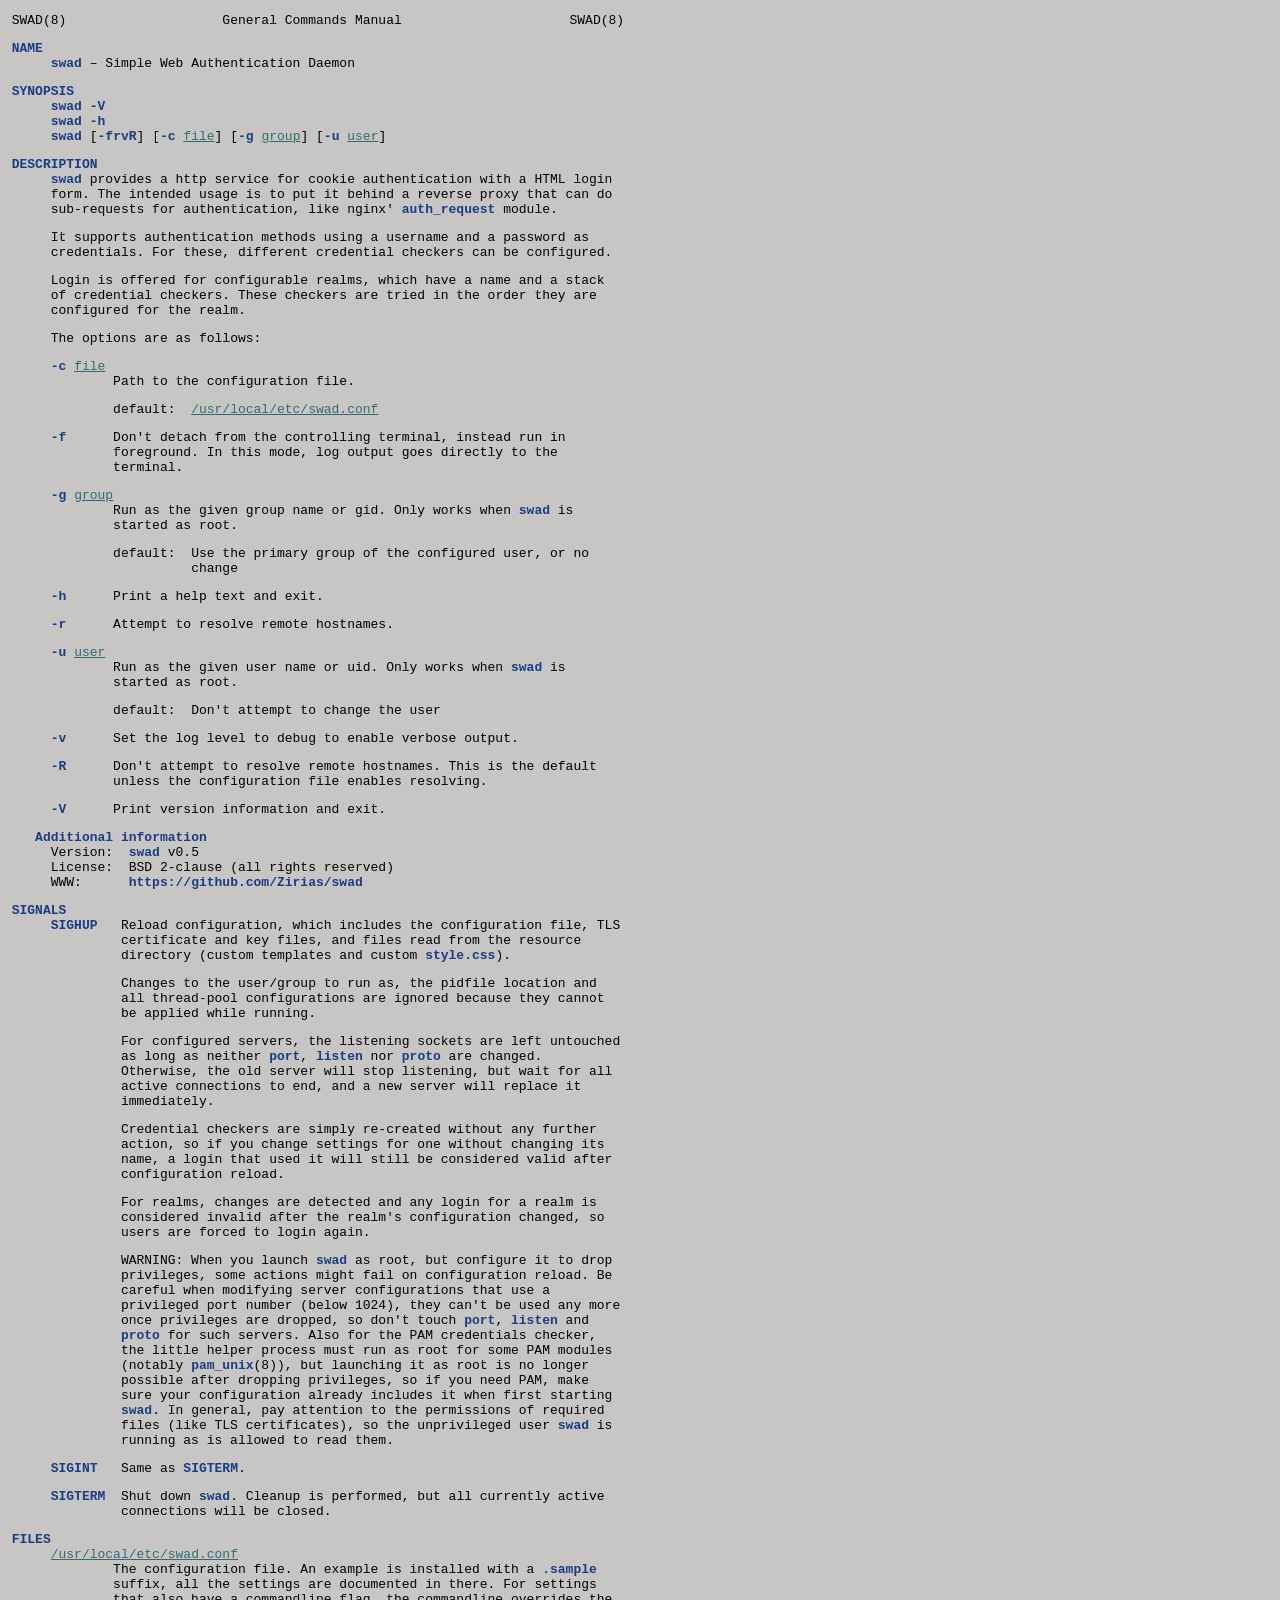
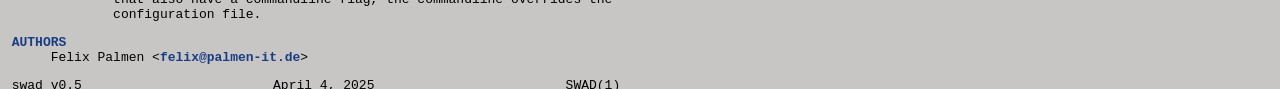
==== man/swad.8.html @ b995dd94 "Add manpages" ====
<!DOCTYPE HTML>
<html lang="en">
<head>
<style>
/* <![CDATA[ */
@media (prefers-color-scheme: dark) {
  :root {
    --bgcol: #2e2b28;
    --fgcol: #c8c6c5;
    --strongcol: #4576e6;
    --emcol: #41d9c2;
  }
}
@media (prefers-color-scheme: light) {
  :root {
    --bgcol: #c8c6c5;
    --fgcol: black;
    --strongcol: #193c83;
    --emcol: #346a6f;
  }
}
* {
  font-family: monospace;
  font-size: medium;
  margin: 0;
  padding: 0;
  color: var(--fgcol);
}
body {
  position: absolute;
  padding-left: 3.5ch;
  padding-right: .5ch;
  padding-top: .5em;
  padding-bottom: 2em;
  background-color: var(--bgcol);
}
h1, h2 {
  margin-left: -3ch;
}
h3 {
  margin-left: -1ch;
}
h1 {
  font-weight: normal;
}
h2, h3 {
  clear: left;
  padding-top: 1em;
  font-weight: bold;
  color: var(--strongcol);
}
h1:before {
  position: absolute;
  right: 1ch;
  content: attr(data-man-sectionname);
}
p {
  margin-top: 1em;
}
h2 + p, h3 + p {
  margin-top: 0;
  gap: 0;
}
table {
  border-spacing: 0;
}
td {
  vertical-align: top;
  padding-right: 1ch;
}
td:last-child {
  padding-right: 0;
}
p + table {
  margin-top: 1em;
}
dl {
  clear: left;
  padding-top: 1em;
}
h2 + dl, h3 + dl {
  padding-top: 0;
}
dd {
  width: 100%;
}
dl.name, dl.synopsis, dl.meta, dl.environment {
  display: grid;
  grid-template-columns: auto 1fr;
  gap: 0;
}
dl.name dt, dl.synopsis dt, dl.meta dt, dl.environment dt {
  grid-column: 1;
  margin-right: 1ch;
}
dl.environment dt {
  margin-right: 2ch;
}
dl.synopsis dt {
  font-weight: bold;
  color: var(--strongcol);
}
dl.name dd, dl.synopsis dd, dl.meta dd, dl.environment dd {
  grid-column: 2;
}
dl.description {
  margin-left: 3ch;
}
dl.description > dt {
  margin-top: 1em;
  clear: left;
  float: left;
  margin-left: -3ch;
  margin-bottom: -1em;
}
dl.description > dd {
  margin-top: 1em;
  float: left;
}
dl.environment > dt {
  margin-top: 1em;
}
dl.environment > dd {
  margin-top: 1em;
}
dl.description > dt:first-child, dl.description > dt:first-child + dd,
dl.environment > dt:first-child, dl.environment > dt:first-child + dd,
dl dl.description dt, dl dl.description dd {
  margin-top: 0;
  margin-bottom: 0;
}
dl.description dd:has(> table) {
  clear: left;
}
dl dd p:first-child {
  margin-top: 0;
}
dl.footer {
  margin-left: -3ch;
  display: grid;
  grid-template-columns: 1fr auto;
  gap: 0;
}
dl.footer > dt, dl.footer > dd:last-child {
  display: none;
}
span.link, span.name, span.flag, a {
  font-weight: bold;
  white-space: nowrap;
  color: var(--strongcol);
}
a {
  text-decoration: none;
  font-weight: bold;
  color: var(--strongcol);
}
a:hover {
  text-decoration: underline;
}
span.arg, span.file {
  text-decoration: underline;
  color: var(--emcol);
}
@media only screen and (min-width: 80ch) {
  body {
    width: 73ch;
    padding-left: 6.5ch;
    padding-top: 1em;
  }
  h1, h2 { margin-left: -5ch; }
  h3 { margin-left: -2ch; }
  h1:before {
    position: absolute;
    right: initial;
    left: 40ch;
    transform: translateX(-50%);
    content: attr(data-man-sectionname);
  }
  h1:after {
    position: absolute;
    left: 80ch;
    margin-left: 0;
    transform: translateX(-100%);
    content: attr(data-man-title) "(" attr(data-man-section) ")";
  }
  td { padding-right: 2ch; }
  dl.description { margin-left: 8ch; }
  dl.description > dt {
    margin-left: -8ch;
    padding-right: 1ch;
  }
  dl.meta dt {
    margin-right: 2ch;
  }
  dl.footer {
    margin-left: -5ch;
    grid-template-columns: auto 1fr auto;
  }
  dl.footer > dd:last-child {
    display: block;
  }
  dl.footer > dd {
    text-align: center;
  }
}
/* ]]> */
</style>
<title>SWAD(8)</title>
<meta name="viewport" content="width=device-width">
</head>
<body>
<h1 data-man-title="SWAD" data-man-section="8" data-man-sectionname="General Commands Manual">SWAD(8)</h1>
<h2>NAME</h2>
<dl class="name">
<dt><span class="name">swad</span> &ndash;</dt>
<dd>Simple Web Authentication Daemon</dd>
</dl>
<h2>SYNOPSIS</h2>
<dl class="synopsis">
<dt>swad</dt>
<dd>
<span class="flag">-V</span>
</dd>
<dt>swad</dt>
<dd>
<span class="flag">-h</span>
</dd>
<dt>swad</dt>
<dd>
[<span class="flag">-frvR</span>]
[<span class="flag">-c</span>&nbsp;<span class="arg">file</span>]
[<span class="flag">-g</span>&nbsp;<span class="arg">group</span>]
[<span class="flag">-u</span>&nbsp;<span class="arg">user</span>]
</dd>
</dl>
<h2>DESCRIPTION</h2>
<p><span class="name">swad</span> provides a http service for cookie authentication with a HTML login form. The intended usage is to put it behind a reverse proxy that can do sub-requests for authentication, like nginx' <span class="name">auth_request</span> module.</p>
<p>It supports authentication methods using a username and a password as credentials. For these, different credential checkers can be configured.</p>
<p>Login is offered for configurable realms, which have a name and a stack of credential checkers. These checkers are tried in the order they are configured for the realm.</p>
<p>The options are as follows:</p>
<dl class="description">
<dt><span class="flag">-c</span>&nbsp;<span class="arg">file</span></dt>
<dd>
<p>Path to the configuration file.</p>
<dl class="meta">
<dt>default:</dt><dd><p><span class="file">/usr/local/etc/swad.conf</span></p>
</dd>
</dl>
</dd>
<dt><span class="flag">-f</span></dt>
<dd>
<p>Don't detach from the controlling terminal, instead run in foreground. In this mode, log output goes directly to the terminal.</p>
</dd>
<dt><span class="flag">-g</span>&nbsp;<span class="arg">group</span></dt>
<dd>
<p>Run as the given group name or gid. Only works when <span class="name">swad</span> is started as root.</p>
<dl class="meta">
<dt>default:</dt><dd><p>Use the primary group of the configured user, or no change</p>
</dd>
</dl>
</dd>
<dt><span class="flag">-h</span></dt>
<dd>
<p>Print a help text and exit.</p>
</dd>
<dt><span class="flag">-r</span></dt>
<dd>
<p>Attempt to resolve remote hostnames.</p>
</dd>
<dt><span class="flag">-u</span>&nbsp;<span class="arg">user</span></dt>
<dd>
<p>Run as the given user name or uid. Only works when <span class="name">swad</span> is started as root.</p>
<dl class="meta">
<dt>default:</dt><dd><p>Don't attempt to change the user</p>
</dd>
</dl>
</dd>
<dt><span class="flag">-v</span></dt>
<dd>
<p>Set the log level to debug to enable verbose output.</p>
</dd>
<dt><span class="flag">-R</span></dt>
<dd>
<p>Don't attempt to resolve remote hostnames. This is the default unless the configuration file enables resolving.</p>
</dd>
<dt><span class="flag">-V</span></dt>
<dd>
<p>Print version information and exit.</p>
</dd>
</dl>
<h3>Additional information</h3>
<dl class="meta">
<dt>Version:</dt>
<dd><span class="name">swad</span> v0.5</dd>
<dt>License:</dt><dd>BSD 2-clause (all rights reserved)</dd>
<dt>WWW:</dt><dd><a href="https://github.com/Zirias/swad">https://github.com/Zirias/swad</a></dd>
</dl>
<h2>SIGNALS</h2>
<dl class="environment">
<dt><span class="name">SIGHUP</span></dt>
<dd>
<p>Reload configuration, which includes the configuration file, TLS certificate and key files, and files read from the resource directory (custom templates and custom <span class="name">style.css</span>).</p>
<p>Changes to the user/group to run as, the pidfile location and all thread-pool configurations are ignored because they cannot be applied while running.</p>
<p>For configured servers, the listening sockets are left untouched as long as neither <span class="name">port</span>, <span class="name">listen</span> nor <span class="name">proto</span> are changed. Otherwise, the old server will stop listening, but wait for all active connections to end, and a new server will replace it immediately.</p>
<p>Credential checkers are simply re-created without any further action, so if you change settings for one without changing its name, a login that used it will still be considered valid after configuration reload.</p>
<p>For realms, changes are detected and any login for a realm is considered invalid after the realm's configuration changed, so users are forced to login again.</p>
<p>WARNING: When you launch <span class="name">swad</span> as root, but configure it to drop privileges, some actions might fail on configuration reload. Be careful when modifying server configurations that use a privileged port number (below 1024), they can't be used any more once privileges are dropped, so don't touch <span class="name">port</span>, <span class="name">listen</span> and <span class="name">proto</span> for such servers. Also for the PAM credentials checker, the little helper process must run as root for some PAM modules (notably <span class="name">pam_unix</span>(8)), but launching it as root is no longer possible after dropping privileges, so if you need PAM, make sure your configuration already includes it when first starting <span class="name">swad</span>. In general, pay attention to the permissions of required files (like TLS certificates), so the unprivileged user <span class="name">swad</span> is running as is allowed to read them.</p>
</dd>
<dt><span class="name">SIGINT</span></dt>
<dd>
<p>Same as <span class="name">SIGTERM</span>.</p>
</dd>
<dt><span class="name">SIGTERM</span></dt>
<dd>
<p>Shut down <span class="name">swad</span>. Cleanup is performed, but all currently active connections will be closed.</p>
</dd>
</dl>
<h2>FILES</h2>
<dl class="description">
<dt><span class="file">/usr/local/etc/swad.conf</span></dt>
<dd>
<p>The configuration file. An example is installed with a <span class="name">.sample</span> suffix, all the settings are documented in there. For settings that also have a commandline flag, the commandline overrides the configuration file.</p>
</dd>
</dl>
<h2>AUTHORS</h2>
Felix Palmen  &lt;<a href="mailto:felix@palmen-it.de">felix@palmen-it.de</a>&gt;
<dl class="footer">
<dt>Origin:</dt>
<dd>swad v0.5</dd>
<dt>Date:</dt>
<dd>April 4, 2025</dd>
<dt>Title:</dt>
<dd>SWAD(1)</dd>
</dl>
</body>
</html>
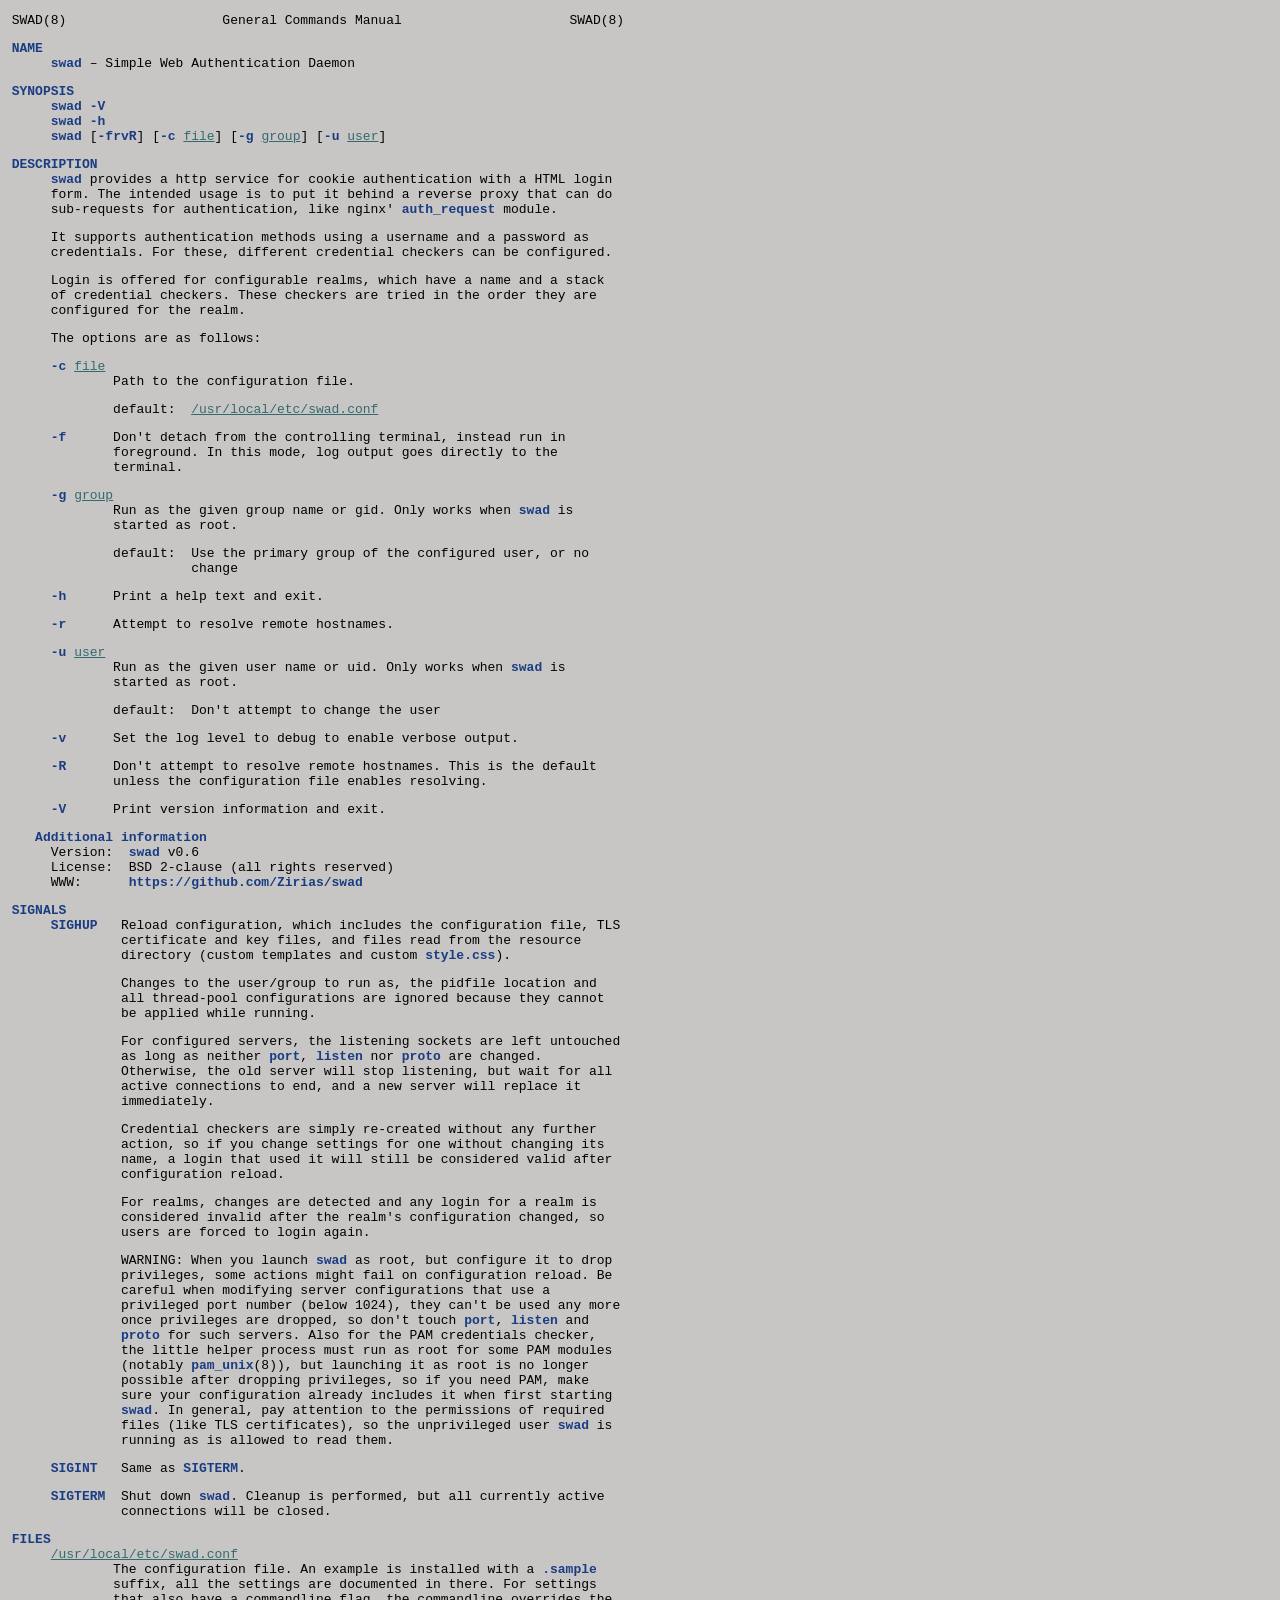
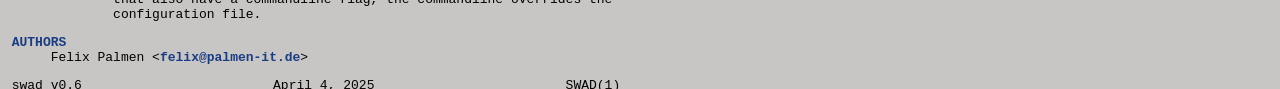
==== commit 5758c4fe: "Update manpages: v0.6" ====
--- a/man/swad.8.html
+++ b/man/swad.8.html
@@ -291,7 +291,7 @@
 <h3>Additional information</h3>
 <dl class="meta">
 <dt>Version:</dt>
-<dd><span class="name">swad</span> v0.5</dd>
+<dd><span class="name">swad</span> v0.6</dd>
 <dt>License:</dt><dd>BSD 2-clause (all rights reserved)</dd>
 <dt>WWW:</dt><dd><a href="https://github.com/Zirias/swad">https://github.com/Zirias/swad</a></dd>
 </dl>
@@ -326,7 +326,7 @@
 Felix Palmen  &lt;<a href="mailto:felix@palmen-it.de">felix@palmen-it.de</a>&gt;
 <dl class="footer">
 <dt>Origin:</dt>
-<dd>swad v0.5</dd>
+<dd>swad v0.6</dd>
 <dt>Date:</dt>
 <dd>April 4, 2025</dd>
 <dt>Title:</dt>
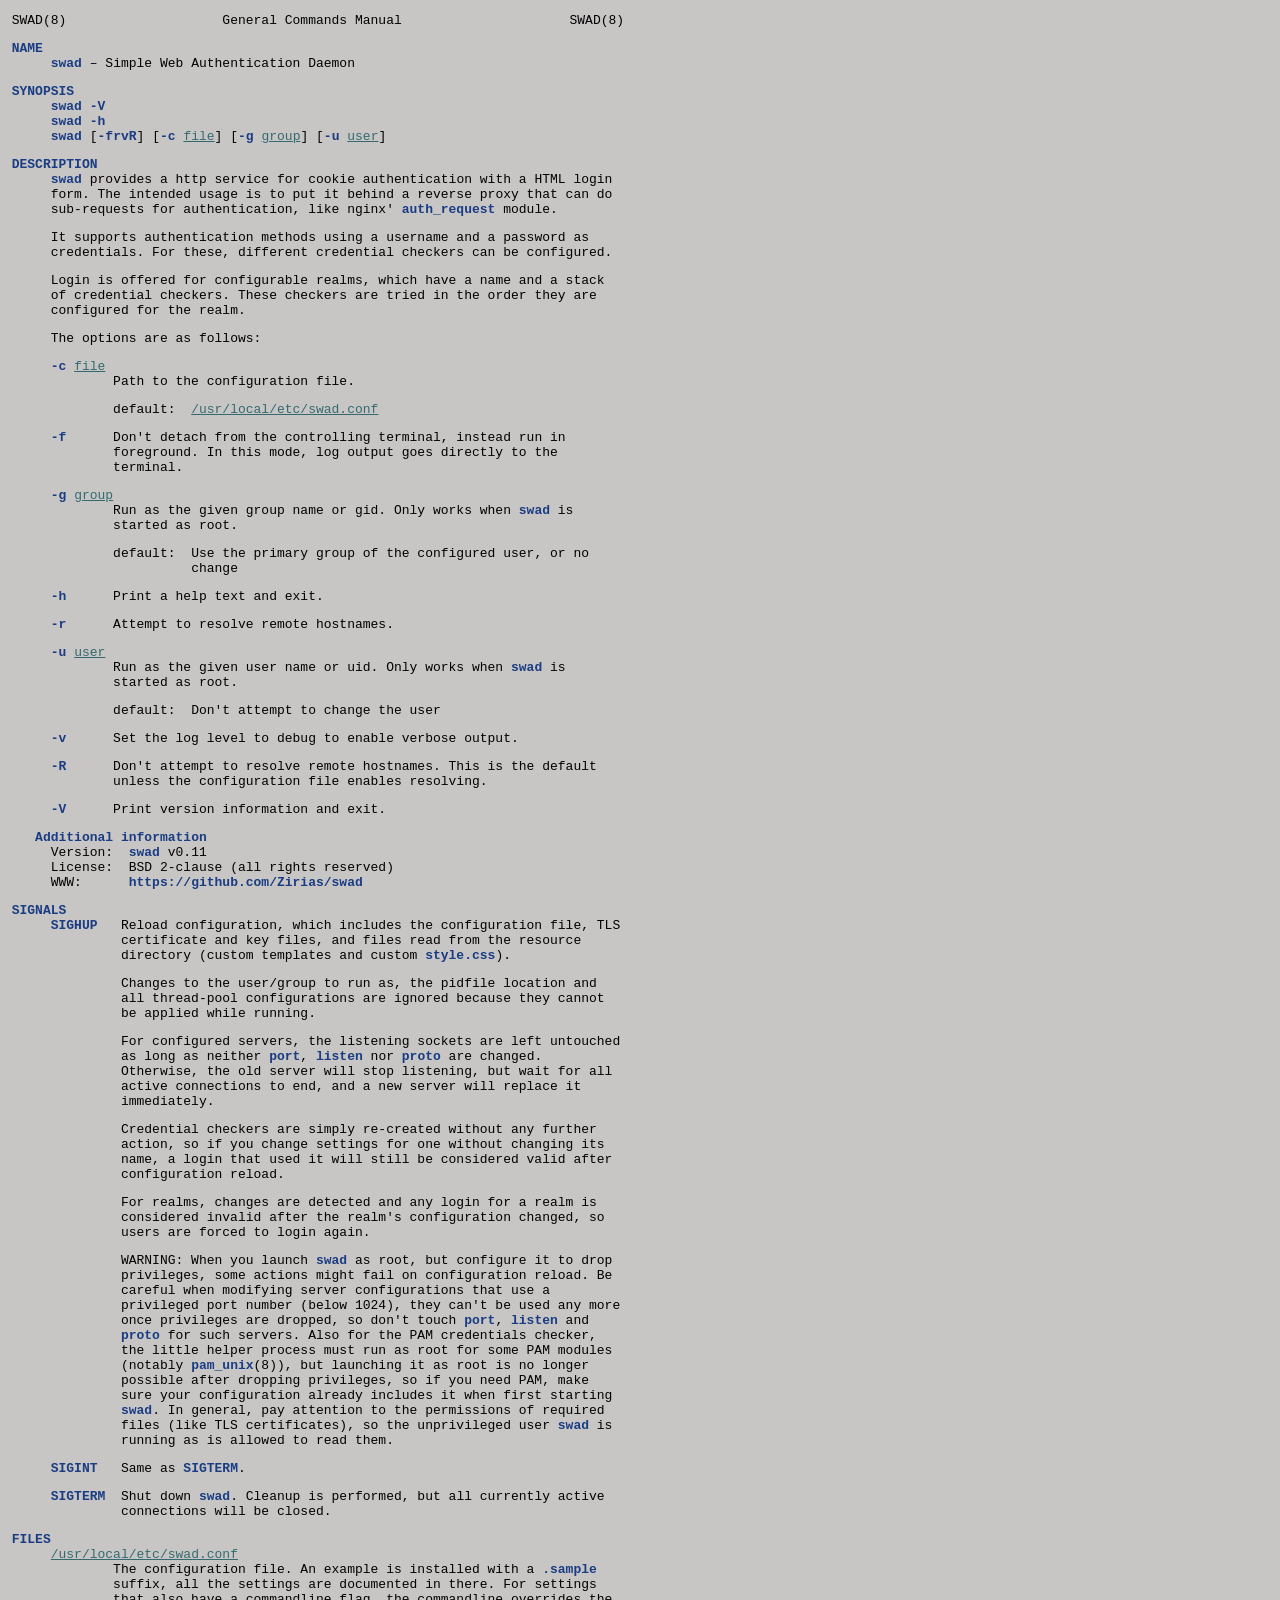
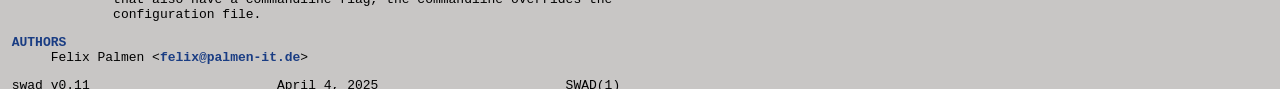
==== commit 31d40ce5: "Update manpages: v0.11" ====
--- a/man/swad.8.html
+++ b/man/swad.8.html
@@ -291,7 +291,7 @@
 <h3>Additional information</h3>
 <dl class="meta">
 <dt>Version:</dt>
-<dd><span class="name">swad</span> v0.6</dd>
+<dd><span class="name">swad</span> v0.11</dd>
 <dt>License:</dt><dd>BSD 2-clause (all rights reserved)</dd>
 <dt>WWW:</dt><dd><a href="https://github.com/Zirias/swad">https://github.com/Zirias/swad</a></dd>
 </dl>
@@ -326,7 +326,7 @@
 Felix Palmen  &lt;<a href="mailto:felix@palmen-it.de">felix@palmen-it.de</a>&gt;
 <dl class="footer">
 <dt>Origin:</dt>
-<dd>swad v0.6</dd>
+<dd>swad v0.11</dd>
 <dt>Date:</dt>
 <dd>April 4, 2025</dd>
 <dt>Title:</dt>
